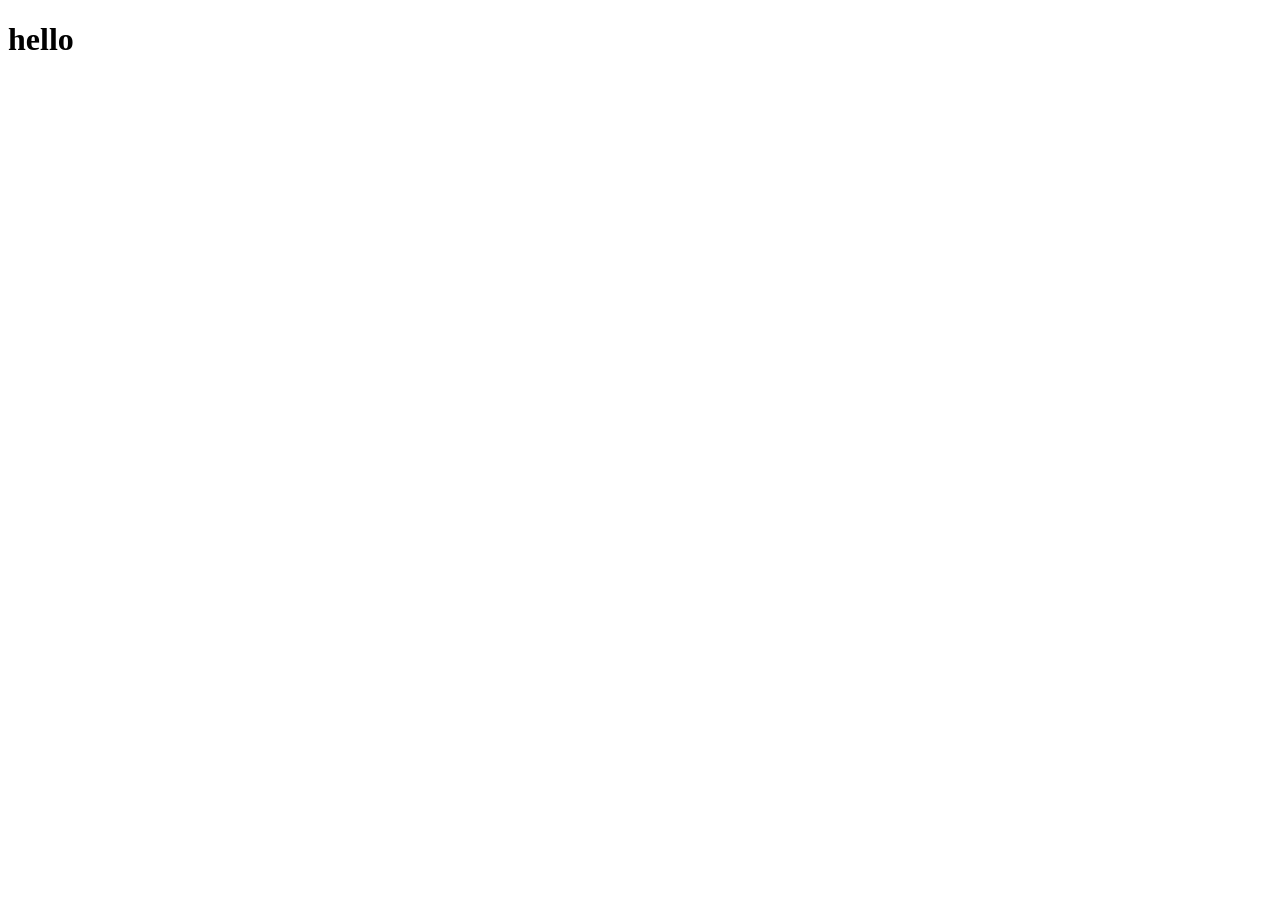
==== index.html @ 1d287ab4 "Rename test.html to index.html" ====
<!DOCTYPE html>
<html lang="en">
<head>
 <meta charset="UTF-8">
 <meta http-equiv="X-UA-Compatible" content="IE=edge">
 <meta name="viewport" content="width=device-width, initial-scale=1.0">
 <title>Document</title>
</head>
<body>
 <h1>hello</h1>
</body>
</html>
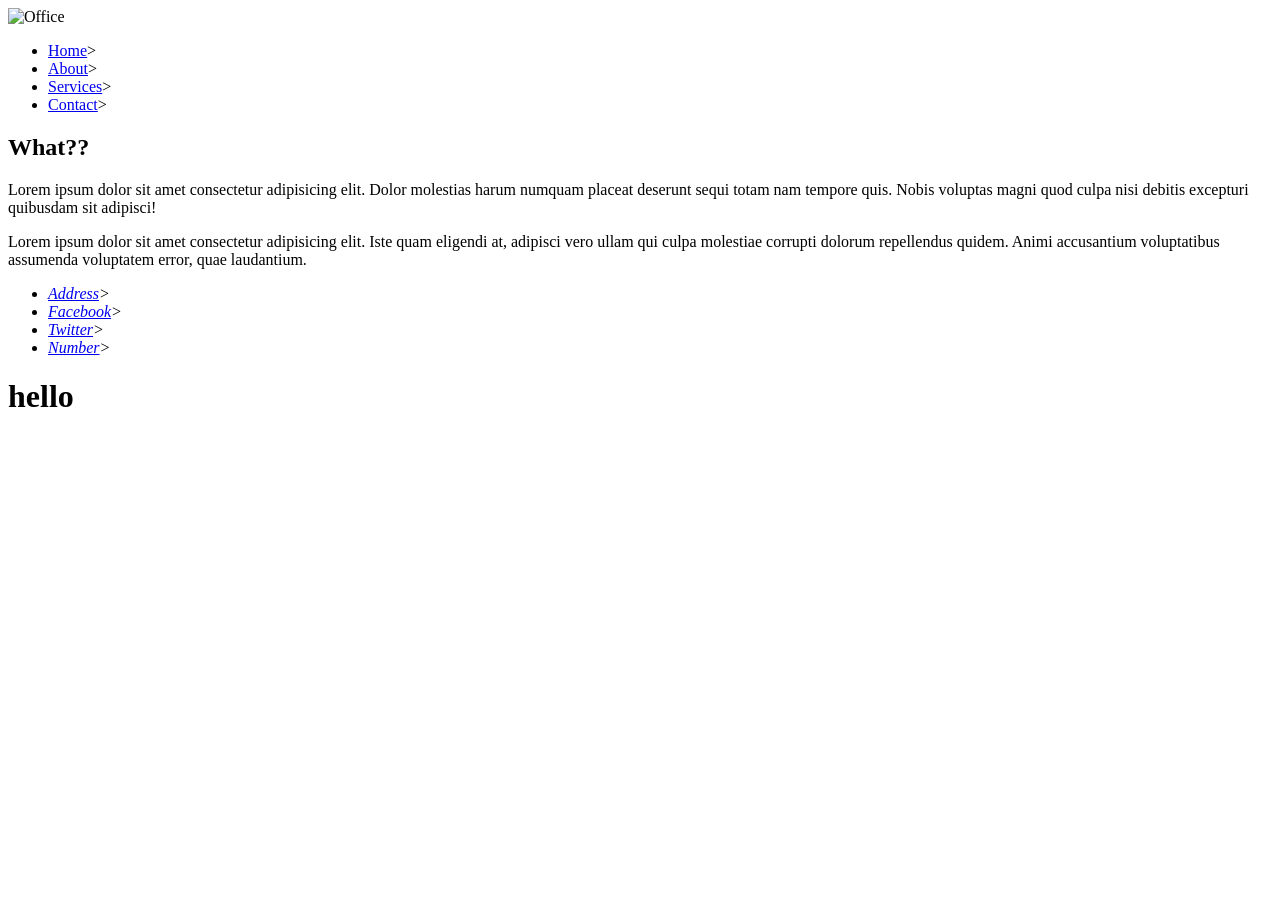
==== commit 04bbad39: "New version" ====
--- a/index.html
+++ b/index.html
@@ -1,12 +1,48 @@
 <!DOCTYPE html>
 <html lang="en">
-<head>
- <meta charset="UTF-8">
- <meta http-equiv="X-UA-Compatible" content="IE=edge">
- <meta name="viewport" content="width=device-width, initial-scale=1.0">
- <title>Document</title>
-</head>
-<body>
- <h1>hello</h1>
-</body>
+  <head>
+    <meta charset="UTF-8" />
+    <meta http-equiv="X-UA-Compatible" content="IE=edge" />
+    <meta name="viewport" content="width=device-width, initial-scale=1.0" />
+    <title>Document</title>
+  </head>
+  <body>
+    <header>
+      <img src="https://unsplash.com/photos/xlzlHu-Z9J8" alt="Office" />
+      <ul>
+        <li><a href="#">Home</a>></li>
+        <li><a href="#">About</a>></li>
+        <li><a href="#">Services</a>></li>
+        <li><a href="#">Contact</a>></li>
+      </ul>
+    </header>
+    <main>
+      <article>
+        <h1>What??</h1>
+        <p>
+          Lorem ipsum dolor sit amet consectetur adipisicing elit. Dolor
+          molestias harum numquam placeat deserunt sequi totam nam tempore quis.
+          Nobis voluptas magni quod culpa nisi debitis excepturi quibusdam sit
+          adipisci!
+        </p>
+      </article>
+      <aside>
+        Lorem ipsum dolor sit amet consectetur adipisicing elit. Iste quam
+        eligendi at, adipisci vero ullam qui culpa molestiae corrupti dolorum
+        repellendus quidem. Animi accusantium voluptatibus assumenda voluptatem
+        error, quae laudantium.
+      </aside>
+    </main>
+    <footer>
+      <address>
+        <ul>
+          <li><a href="#">Address</a>></li>
+          <li><a href="#">Facebook</a>></li>
+          <li><a href="#">Twitter</a>></li>
+          <li><a href="#">Number</a>></li>
+        </ul>
+      </address>
+    </footer>
+    <h1>hello</h1>
+  </body>
 </html>
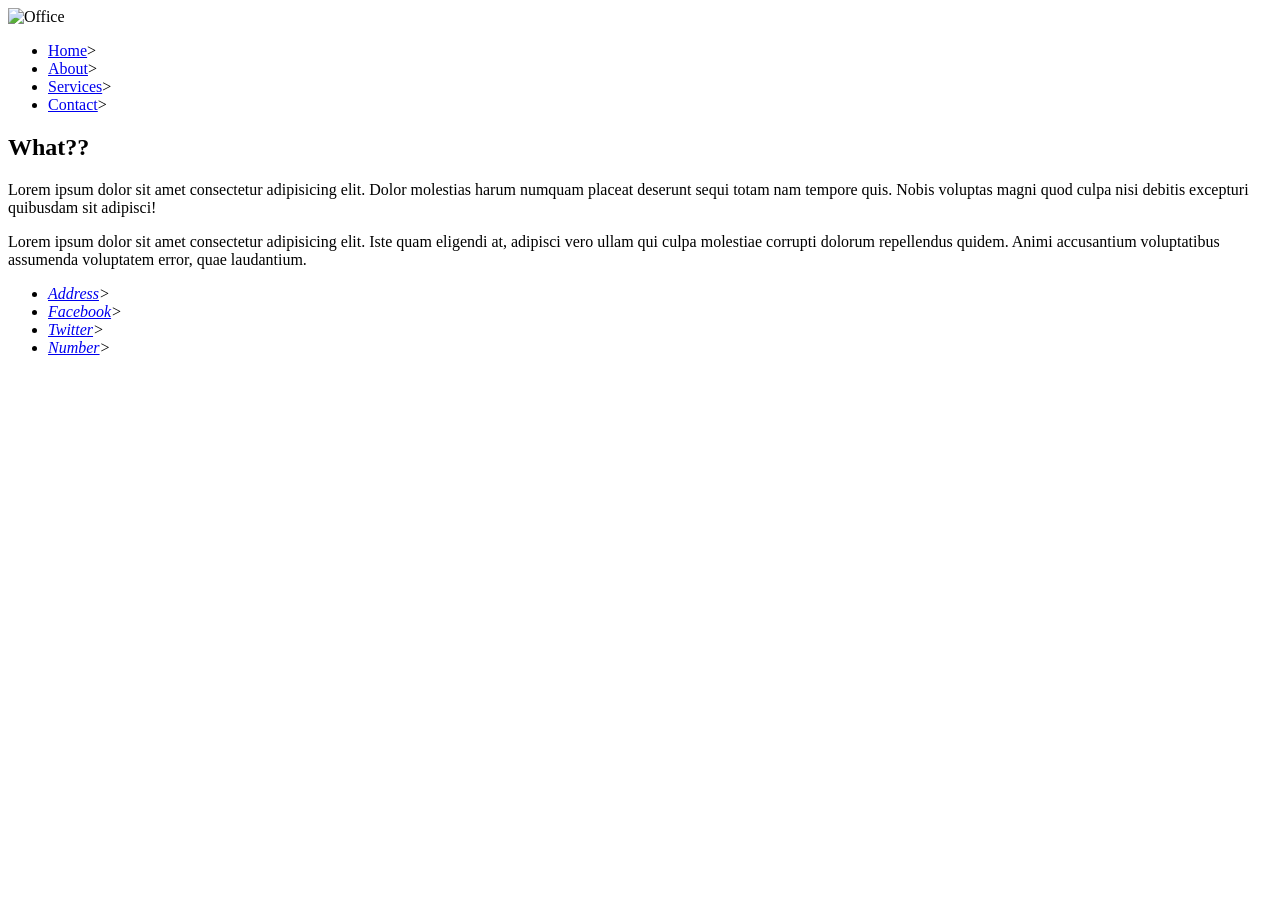
==== commit 3a23b803: "Some styles" ====
--- a/index.html
+++ b/index.html
@@ -43,6 +43,5 @@
         </ul>
       </address>
     </footer>
-    <h1>hello</h1>
   </body>
 </html>
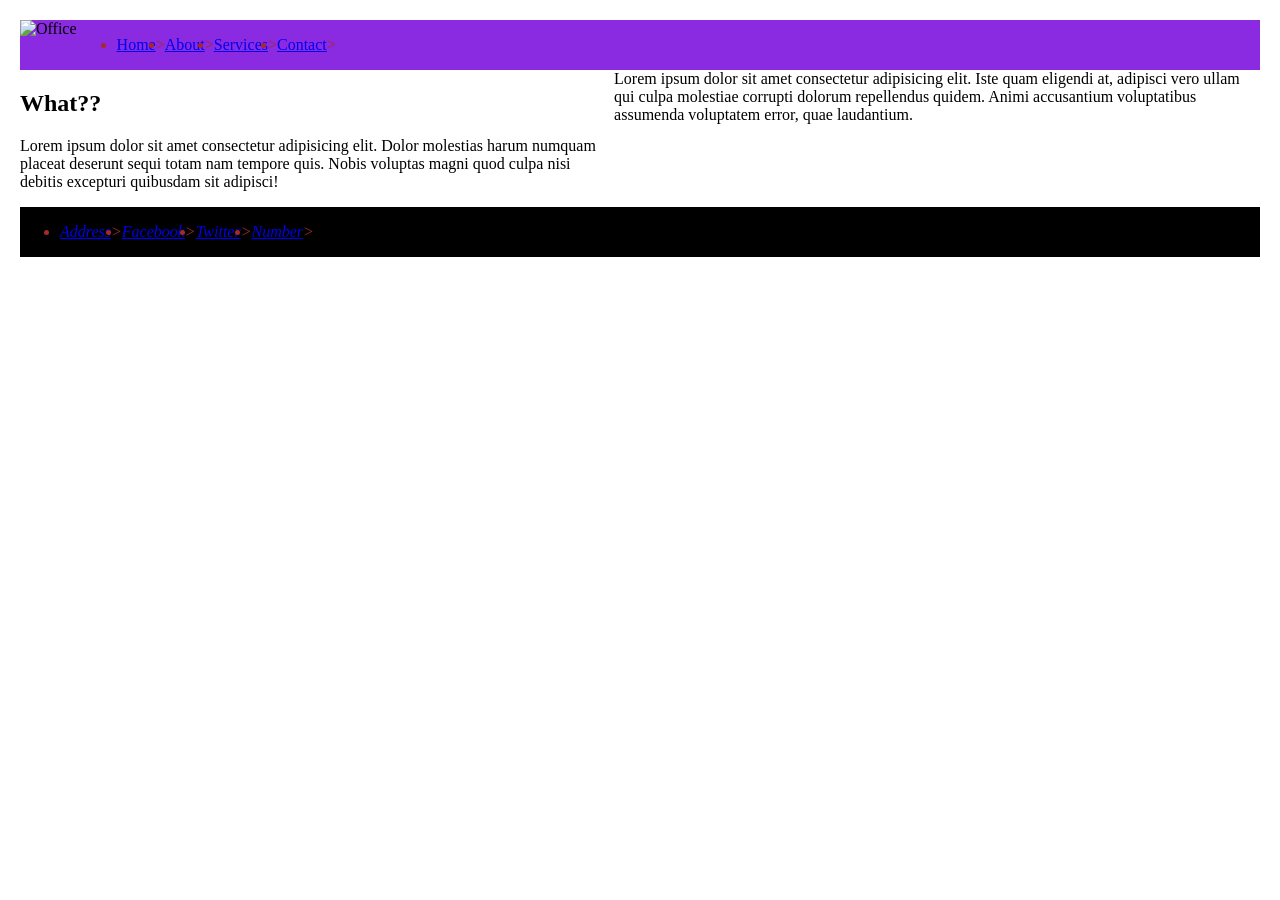
==== commit cb6b1ec5: "css" ====
--- a/index.html
+++ b/index.html
@@ -5,6 +5,7 @@
     <meta http-equiv="X-UA-Compatible" content="IE=edge" />
     <meta name="viewport" content="width=device-width, initial-scale=1.0" />
     <title>Document</title>
+    <link rel="stylesheet" href="styles.css" />
   </head>
   <body>
     <header>
--- a/styles.css
+++ b/styles.css
@@ -0,0 +1,34 @@
+body {
+  margin: 20px;
+}
+image {
+  size: 50%;
+}
+
+header {
+  display: flex;
+  background-color: blueviolet;
+  text-align: center;
+}
+
+ul {
+  display: flex;
+  flex-direction: row;
+  color: brown;
+}
+
+ul a:hover {
+  color: blue;
+  margin: auto;
+}
+
+main {
+  display: flex;
+  justify-content: center;
+}
+
+footer {
+  display: flex;
+  background-color: black;
+  color: white;
+}
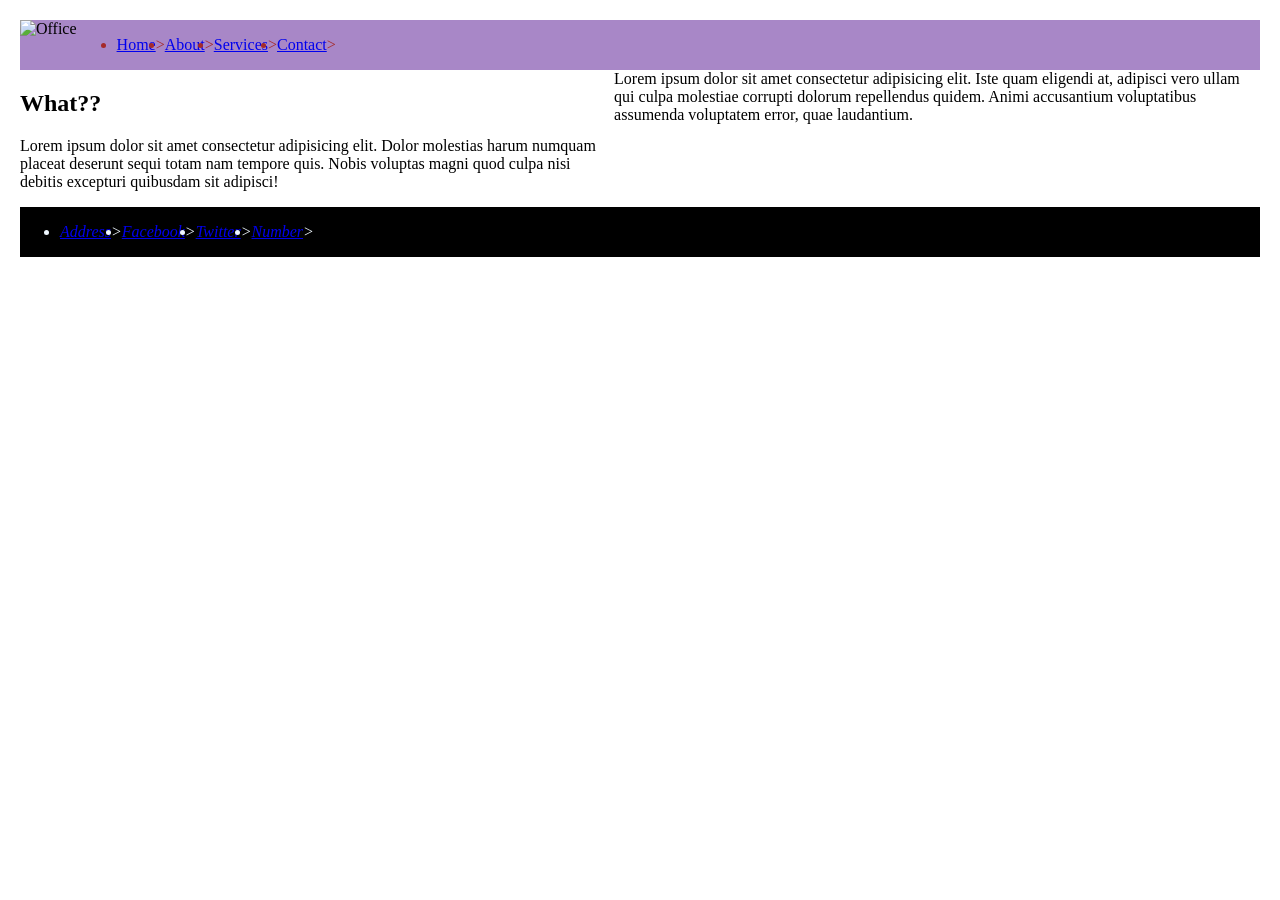
==== commit 0a8b860a: "more" ====
--- a/index.html
+++ b/index.html
@@ -36,7 +36,7 @@
     </main>
     <footer>
       <address>
-        <ul>
+        <ul class="footer-clicks">
           <li><a href="#">Address</a>></li>
           <li><a href="#">Facebook</a>></li>
           <li><a href="#">Twitter</a>></li>
--- a/styles.css
+++ b/styles.css
@@ -7,7 +7,7 @@
 
 header {
   display: flex;
-  background-color: blueviolet;
+  background-color: rgb(168, 135, 199);
   text-align: center;
 }
 
@@ -32,3 +32,7 @@
   background-color: black;
   color: white;
 }
+
+ul.footer-clicks {
+  color: aliceblue;
+}
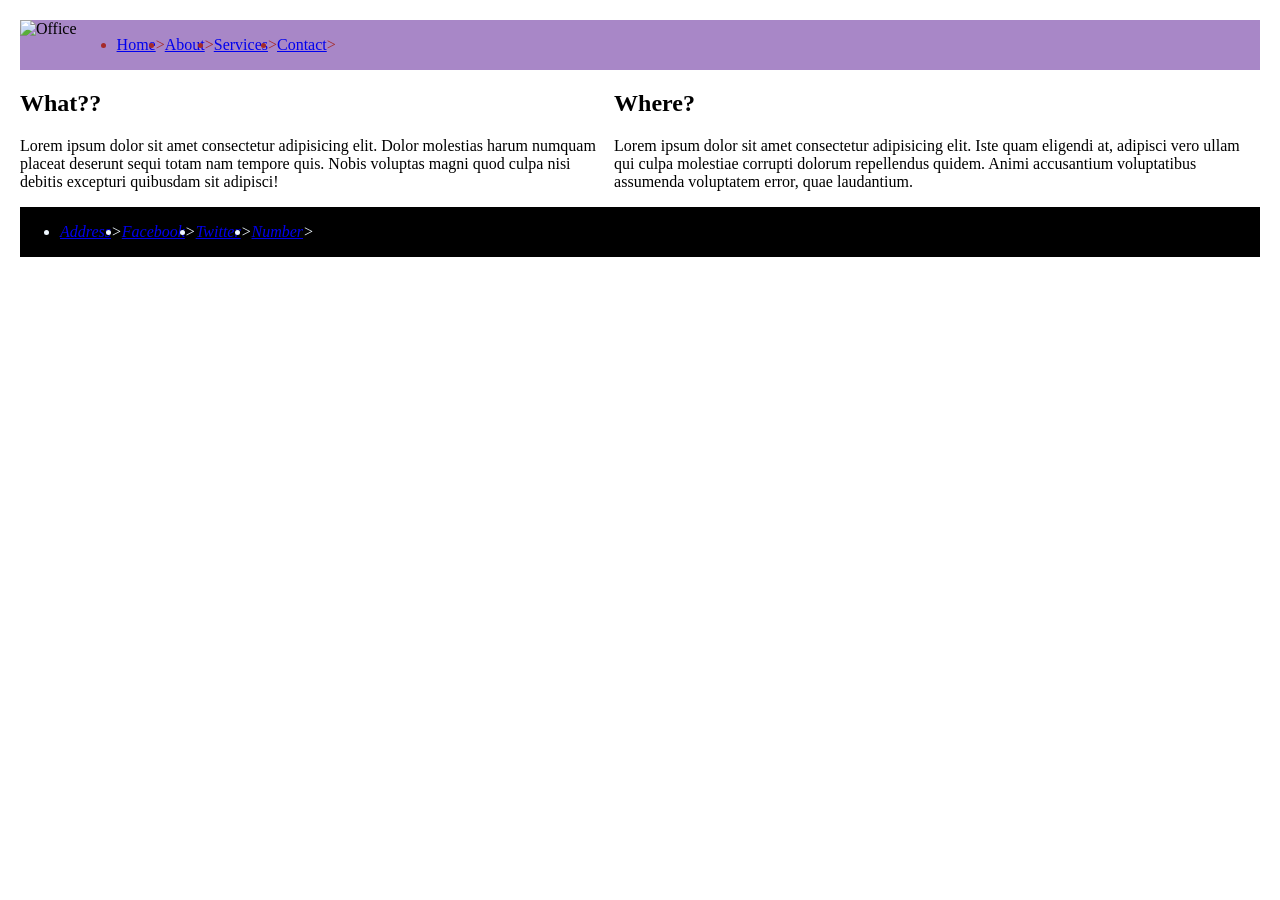
==== commit 6b978148: "Update index.html" ====
--- a/index.html
+++ b/index.html
@@ -28,6 +28,7 @@
         </p>
       </article>
       <aside>
+        <h1>Where?</h1>
         Lorem ipsum dolor sit amet consectetur adipisicing elit. Iste quam
         eligendi at, adipisci vero ullam qui culpa molestiae corrupti dolorum
         repellendus quidem. Animi accusantium voluptatibus assumenda voluptatem
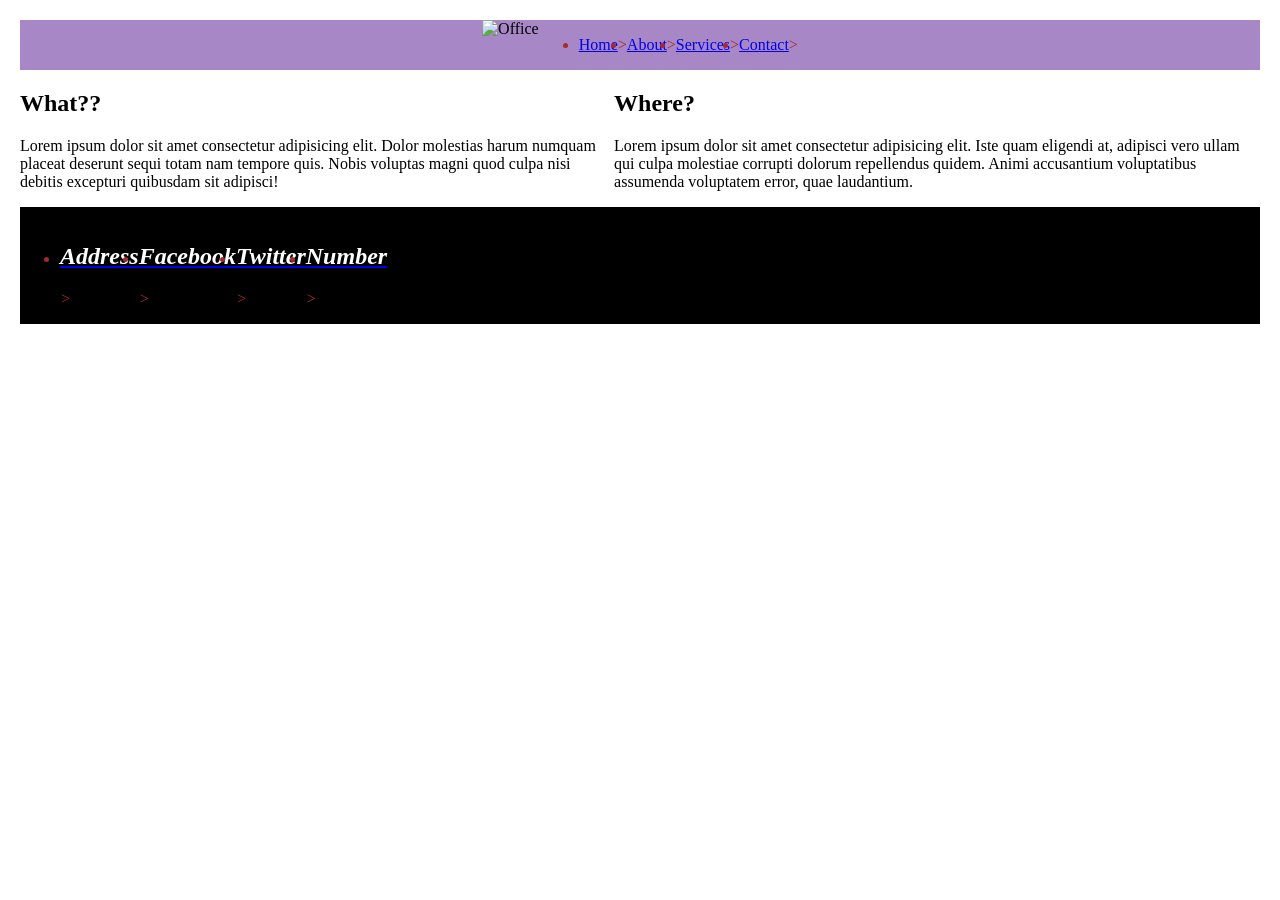
==== commit ace4b36c: "Update index.html" ====
--- a/index.html
+++ b/index.html
@@ -38,10 +38,10 @@
     <footer>
       <address>
         <ul class="footer-clicks">
-          <li><a href="#">Address</a>></li>
-          <li><a href="#">Facebook</a>></li>
-          <li><a href="#">Twitter</a>></li>
-          <li><a href="#">Number</a>></li>
+          <li><a href="#"><h2>Address</h2></a>></li>
+          <li><a href="#"><h2>Facebook</h2></a>></li>
+          <li><a href="#"><h2>Twitter</h2></a>></li>
+          <li><a href="#"><h2>Number</h2></a>></li>
         </ul>
       </address>
     </footer>
--- a/styles.css
+++ b/styles.css
@@ -7,8 +7,10 @@
 
 header {
   display: flex;
+  flex-direction: row;
   background-color: rgb(168, 135, 199);
   text-align: center;
+  justify-content: center;
 }
 
 ul {
@@ -33,6 +35,6 @@
   color: white;
 }
 
-ul.footer-clicks {
-  color: aliceblue;
+h2 {
+  color: white;
 }
